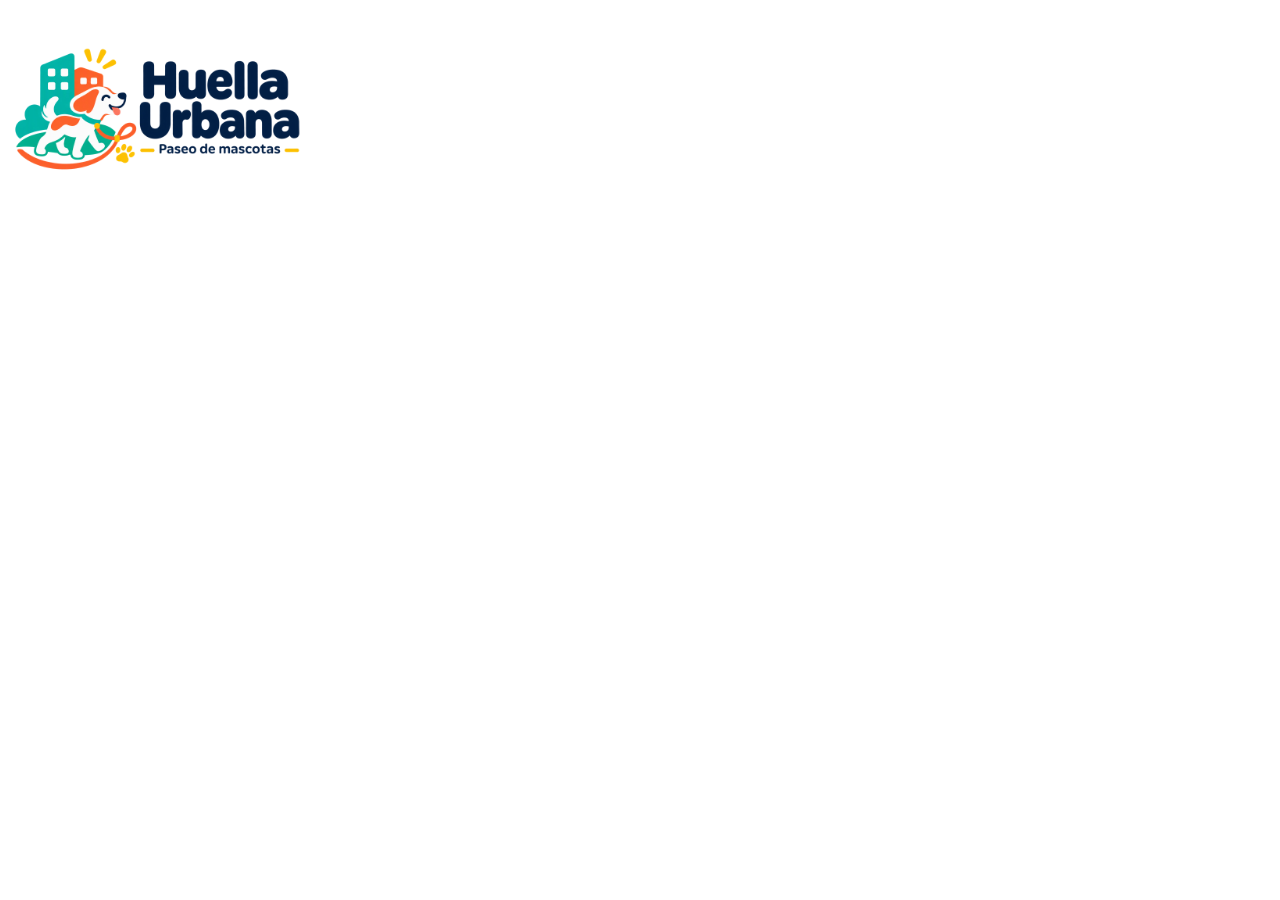
==== ejemploImagen.html @ 70a3cae3 "Version1" ====
<!DOCTYPE html>
<html lang="es">
<head>
    <meta charset="UTF-8">
    <meta name="viewport" content="width=device-width, initial-scale=1.0">
    <title>Ejemplo de Imagen</title>
</head>
<body>
<!-- imagen con una ruta relativa -->
<img src="img/logo.png" alt="Logo de la empresa" width="300" height="200">

</body>
</html>
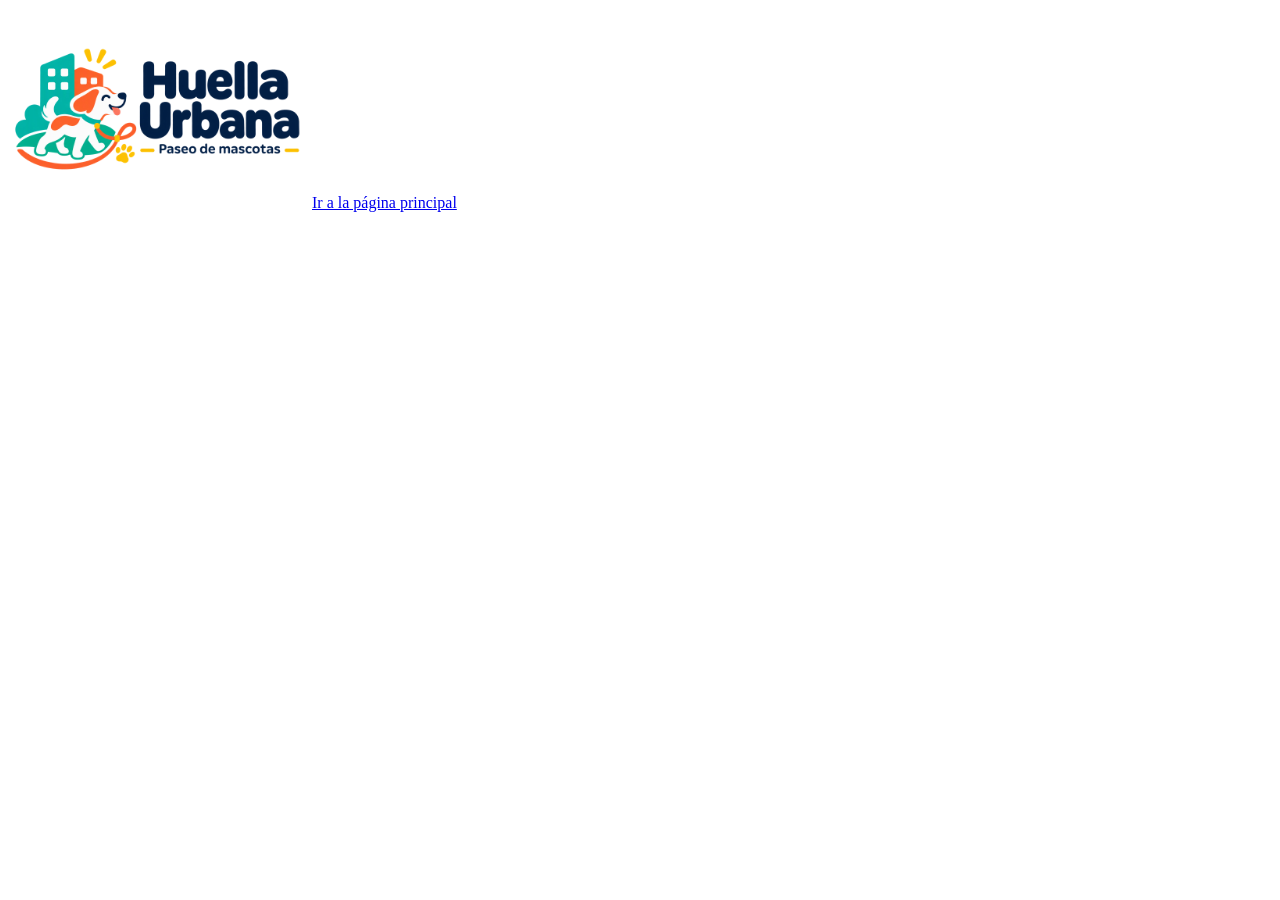
==== commit 2070ff71: "Agregue enlace en imagen para ir a principal" ====
--- a/ejemploImagen.html
+++ b/ejemploImagen.html
@@ -8,6 +8,6 @@
 <body>
 <!-- imagen con una ruta relativa -->
 <img src="img/logo.png" alt="Logo de la empresa" width="300" height="200">
-
+<a href="index.html">Ir a la página principal</a>
 </body>
 </html>
